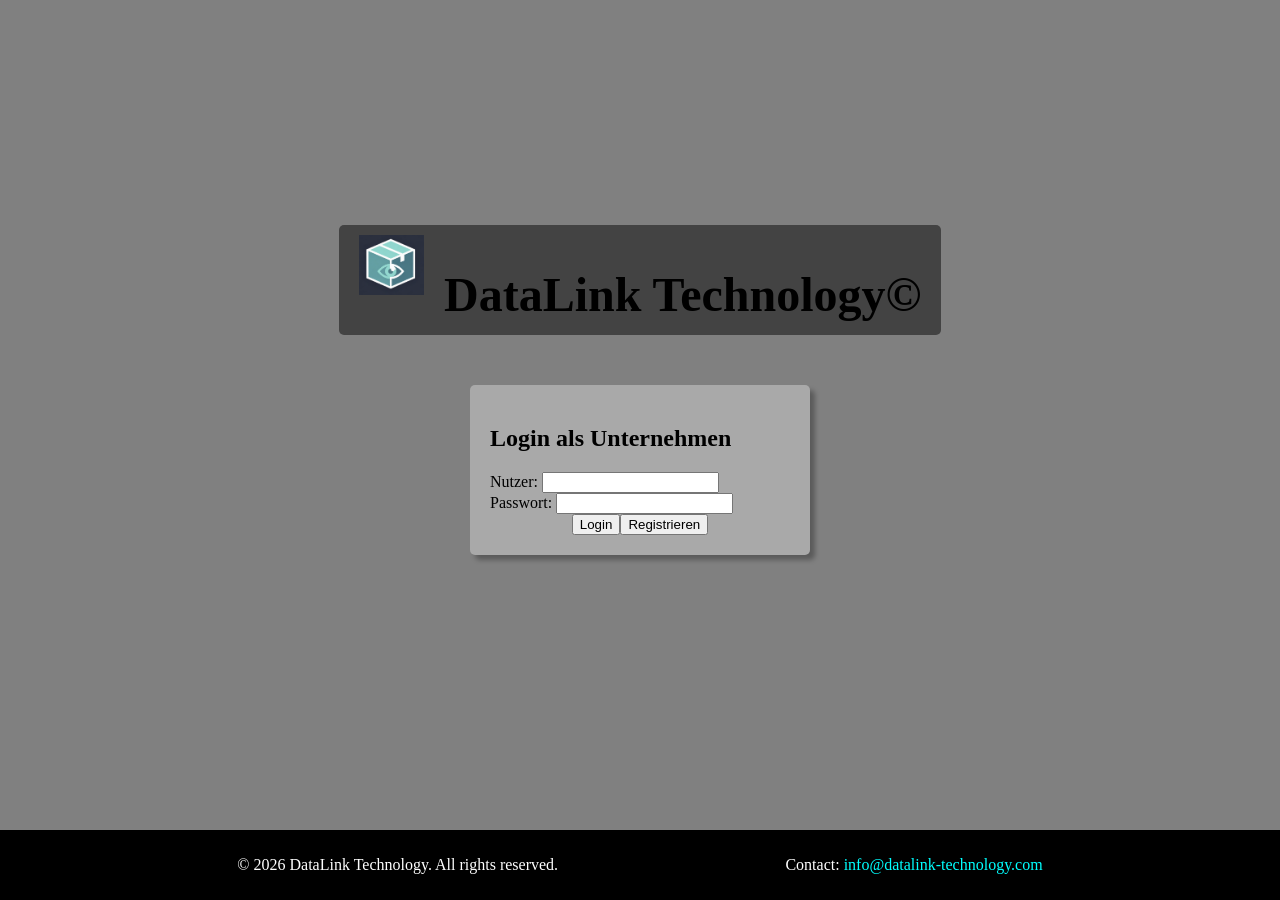
==== DataLinkTechnologyWebsite/companylogin.html @ 81ae8e53 "Upload initial Website release (Homepage + Logins) NO functionality" ====
<!doctype html>
<html lang="en">
  <head>
    <meta charset="UTF-8" />
    <meta name="viewport" content="width=device-width, initial-scale=1.0" />
    <title>DataLink Technology - Login</title>
    <link rel="icon" href="images/logo.png" type="image/png" />
    <link rel="stylesheet" href="common_styles.css" />
  </head>
  <body>
    <div id="mainHomepageWrapping">
      <div id="homepageLogoAndTitle">
        <div id="homepageLogo">
          <a href="index.html">
            <img src="images/logo.png" alt="DataLink Technology Logo" />
          </a>
        </div>
        <div id="homepageTitle"><h1>DataLink Technology©</h1></div>
      </div>

      <!-- Main Login Bereich -->
      <div id="mainLogin">
        <h2>Login als Unternehmen</h2>
        <div id="companyLoginForm">
          <div>
            <label for="username">Nutzer:</label>
            <input type="text" id="username" name="username" />
          </div>
          <div>
            <label for="password">Passwort:</label>
            <input type="password" id="password" name="password" />
          </div>
          <div id="companyLoginButtons">
            <div id="buttonLoginFormDiv">
              <button id="buttonLoginForm">Login</button>
            </div>
            <div id="buttonRegisterFormDiv">
              <a href="companyregister.html">
                <button>Registrieren</button>
              </a>
            </div>
          </div>
        </div>
      </div>
    </div>
  </body>
  <footer>
    <div id="footerWrapping">
      <div>
        <p>&copy; 2026 DataLink Technology. All rights reserved.</p>
      </div>
      <div>
        <p>
          Contact:
          <a href="mailto:info@datalink-technology.com"
            >info@datalink-technology.com</a
          >
        </p>
      </div>
    </div>
  </footer>
</html>
---- DataLinkTechnologyWebsite/common_styles.css ----
/* Common Styles */

html {
  position: relative;
  min-height: 100%;
}

body {
  display: flex; /* Flexbox aktivieren */
  background-color: gray;
  flex-direction: column; /* Alles von oben nach unten */
  min-height: 100vh; /* Body füllt 100% der Viewport-Höhe */
  margin: 0; /* Browser-Margin entfernen */
}

a {
  color: cyan;
  text-decoration: none;
}

#websiteWrapper {
  display: flex;
  flex-direction: column;
}

/* Homepage  */

#mainHomepageWrapping {
  display: flex;
  flex: 1;
  flex-direction: column;
  justify-content: center;
  flex-wrap: wrap;
  align-items: center;
  overflow: hidden;
}

/* Website Logo and Title */

#homepageLogoAndTitle {
  /* SIX SEVEN */
  background-color: rgb(67, 67, 67);
  display: flex;
  flex-direction: row;
  justify-content: flex-start;
  padding-left: 20px;
  padding-right: 20px;
  padding-top: 10px;
  height: 100px;
  border-radius: 5px;
  overflow: hidden;
}

#homepageLogo {
  max-width: 100%;
  height: auto;
  align-items: center;
  justify-content: center;
}

#homepageLogo img {
  height: 60px; /* feste Höhe für Logo */
  width: auto; /* proportional */
}

#homepageTitle {
  font-size: 24px;
  margin-left: 20px;
  flex: 1;
}

img {
  max-width: 100%;
  height: auto;
  scale: 1;
}

img:pressed

/*  Login Form */

#loginButtonWrapper {
  display: flex;
  justify-content: center;
  flex-direction: row;
}

#buttonLoginForm:hover {
  background-color: rgb(20, 20, 20);
  color: white;
}

#buttonLoginFormDiv {
  display: flex;
  justify-content: center;
}

#mainLogin {
  background-color: darkgray;
  padding: 20px;
  border-radius: 5px;
  width: 300px;
  margin: 50px auto;
  box-shadow: 5px 5px 5px rgba(0, 0, 0, 0.3);
}
/* Company Login */

#companyLoginButtons {
  display: flex;
  justify-content: center;
  flex-direction: row;
}

/* Company Register */

#buttonRegisterForm {
  align-items: end;
  justify-content: right;
}

/* Footer related styles */

footer {
  background-color: black;
  color: white;
  text-align: center;
  padding: 10px;
}

#footerWrapping {
  display: flex;
  flex-direction: row;
  justify-content: space-evenly;
  align-items: center;
}

#emailContact {
}
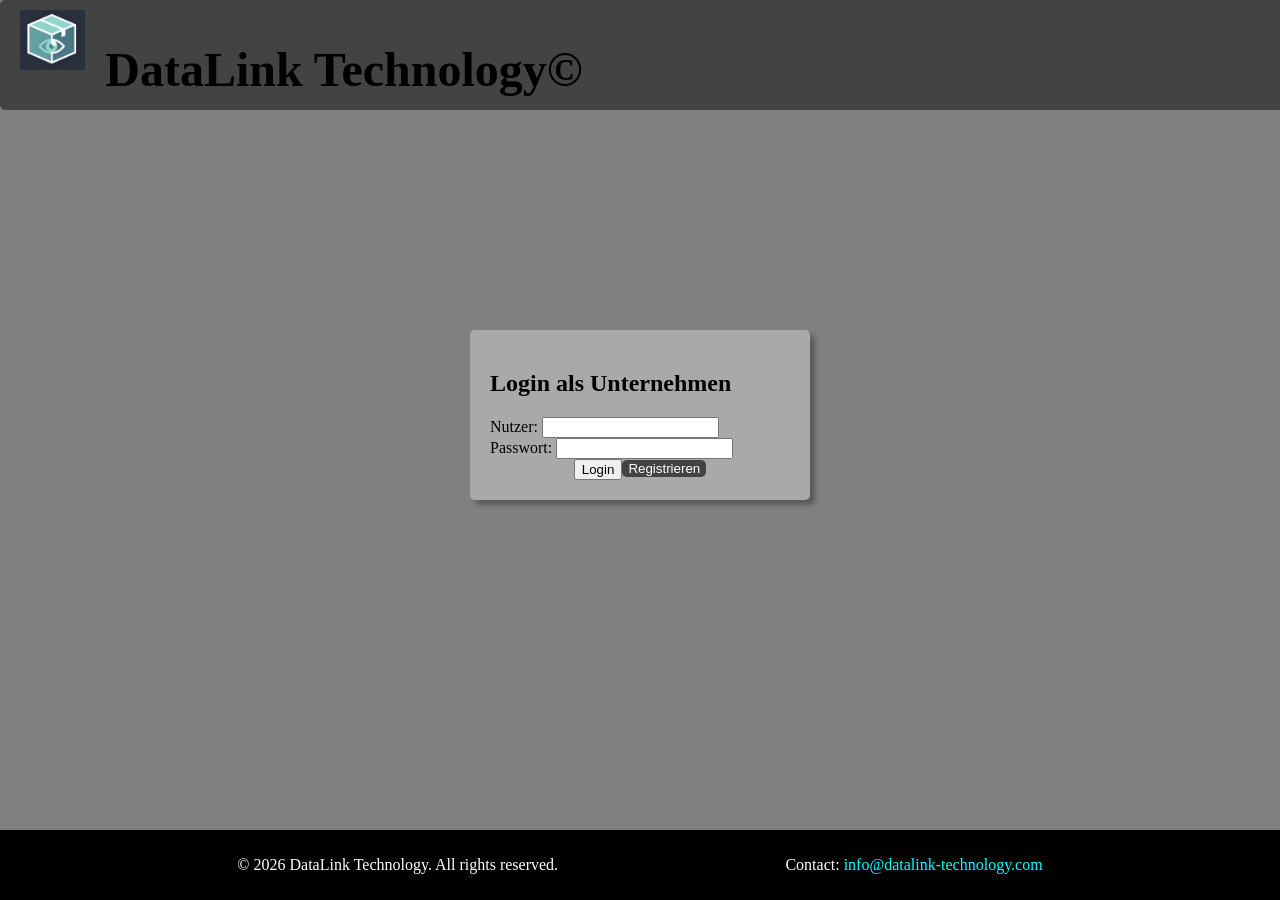
==== commit 28e87895: "Update Website and add overview for user and company" ====
--- a/DataLinkTechnologyWebsite/companylogin.html
+++ b/DataLinkTechnologyWebsite/companylogin.html
@@ -8,7 +8,7 @@
     <link rel="stylesheet" href="common_styles.css" />
   </head>
   <body>
-    <div id="mainHomepageWrapping">
+    <div id="mainWrapping">
       <div id="homepageLogoAndTitle">
         <div id="homepageLogo">
           <a href="index.html">
@@ -32,11 +32,13 @@
           </div>
           <div id="companyLoginButtons">
             <div id="buttonLoginFormDiv">
-              <button id="buttonLoginForm">Login</button>
+              <a href="companyOverview.html">
+                <button id="buttonLoginForm">Login</button>
+              </a>
             </div>
             <div id="buttonRegisterFormDiv">
               <a href="companyregister.html">
-                <button>Registrieren</button>
+                <button id="registerButton">Registrieren</button>
               </a>
             </div>
           </div>
@@ -50,7 +52,7 @@
         <p>&copy; 2026 DataLink Technology. All rights reserved.</p>
       </div>
       <div>
-        <p>
+        <p id="emailContact">
           Contact:
           <a href="mailto:info@datalink-technology.com"
             >info@datalink-technology.com</a
--- a/DataLinkTechnologyWebsite/common_styles.css
+++ b/DataLinkTechnologyWebsite/common_styles.css
@@ -13,7 +13,7 @@
   margin: 0; /* Browser-Margin entfernen */
 }
 
-a {
+footer a {
   color: cyan;
   text-decoration: none;
 }
@@ -25,7 +25,7 @@
 
 /* Homepage  */
 
-#mainHomepageWrapping {
+#mainWrapping {
   display: flex;
   flex: 1;
   flex-direction: column;
@@ -49,6 +49,11 @@
   height: 100px;
   border-radius: 5px;
   overflow: hidden;
+  position: fixed;
+  top: 0;
+  left: 0;
+  width: 100%;
+  z-index: 1000;
 }
 
 #homepageLogo {
@@ -103,6 +108,14 @@
   margin: 50px auto;
   box-shadow: 5px 5px 5px rgba(0, 0, 0, 0.3);
 }
+
+#registerButton {
+  background-color: rgb(67, 67, 67);
+  color: white;
+  border: none;
+  border-radius: 5px;
+  cursor: pointer;
+}
 /* Company Login */
 
 #companyLoginButtons {
@@ -118,6 +131,68 @@
   justify-content: right;
 }
 
+/* Company Overview */
+
+#companyOverviewWrapper {
+  display: flex;
+  flex-direction: column;
+  justify-content: center;
+  align-items: center;
+  flex: 1;
+  padding-top: 15px;
+}
+
+#editPanelCompanyOverviewButton {
+  background-color: rgb(67, 67, 67);
+  color: white;
+  border: none;
+  border-radius: 5px;
+  cursor: pointer;
+}
+
+#verifyEditPanelCompanyOverviewButton {
+  background-color: rgb(67, 67, 67);
+  color: white;
+  border: none;
+  border-radius: 5px;
+  cursor: pointer;
+}
+
+/*  User Overview */
+
+.dropdown {
+  display: inline-block;
+}
+.dropdown button {
+  background-color: rgb(67, 67, 67);
+  color: white;
+  padding: 10px 15px;
+  border: none;
+  cursor: pointer;
+}
+.dropdown a {
+  display: block;
+  color: black;
+  text-decoration: none;
+  padding: 10px 15px;
+}
+.dropdown .content {
+  display: none;
+  position: absolute;
+  background-color: hsl(0, 0%, 95%);
+  min-width: 100px;
+  box-shadow: 2px 2px 5px hsla(0, 0%, 0%, 0.8);
+}
+.dropdown:hover .content {
+  display: block;
+}
+.dropdown:hover button {
+  background-color: rgb(75 75, 75);
+}
+.dropdown a:hover {
+  background-color: hsl(0, 0%, 90%);
+}
+
 /* Footer related styles */
 
 footer {
@@ -133,6 +208,3 @@
   justify-content: space-evenly;
   align-items: center;
 }
-
-#emailContact {
-}
